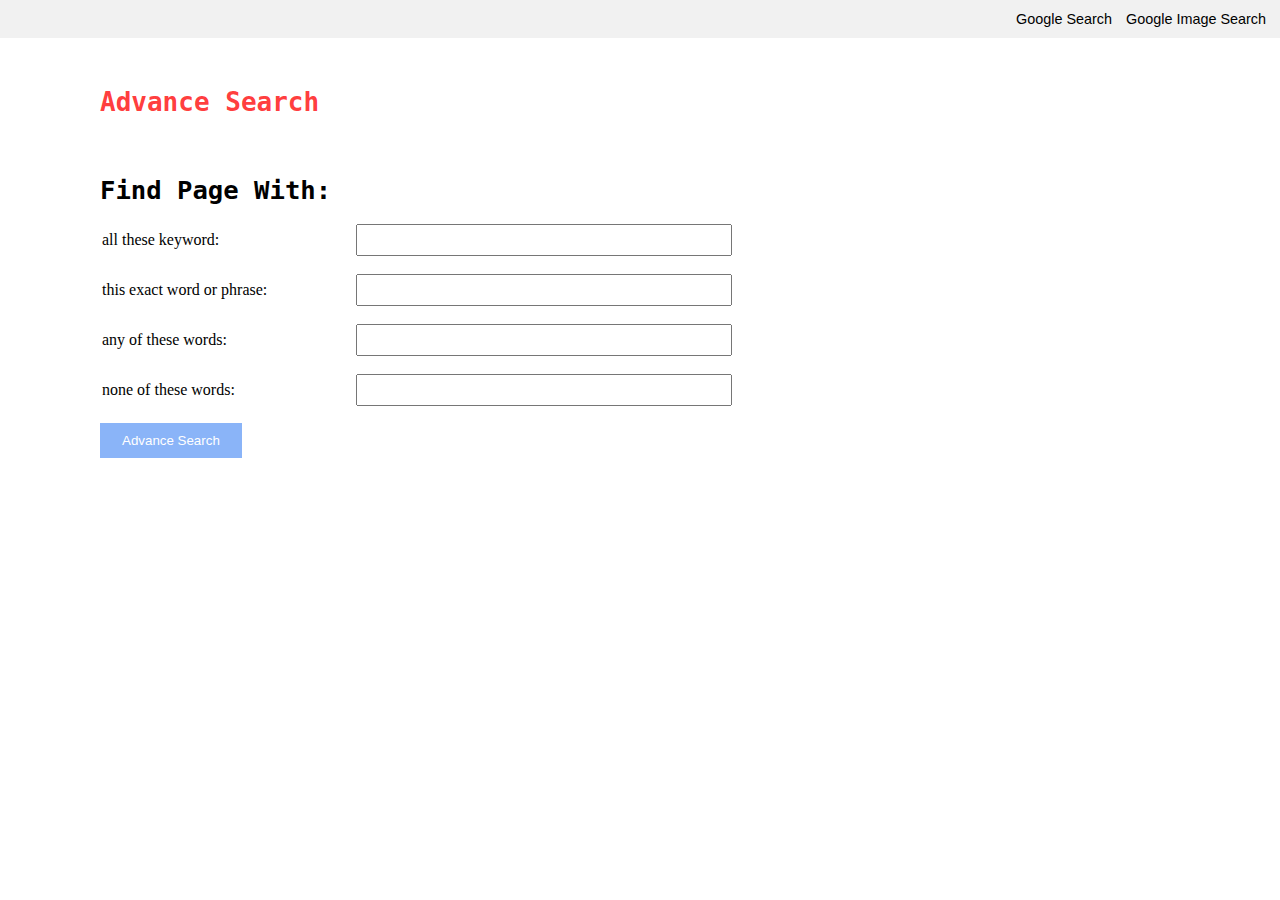
==== advance-search.html @ 5e8e0497 "Google Search Page" ====
<!DOCTYPE html>
<html lang="en">
  <head>
    <meta charset="UTF-8" />
    <meta http-equiv="X-UA-Compatible" content="IE=edge" />
    <meta name="viewport" content="width=device-width, initial-scale=1.0" />
    <link rel="stylesheet" href="fa/css/font-awesome.css" />
    <link rel="stylesheet" href="style.css" />
    <title>Advance Search</title>
    <style></style>
  </head>
  <body>
    <header>
      <div class="header-container">
        <div class="header-logo">
          <a href="index.html">
            <img src="image/google.jpg" alt="" />
          </a>
        </div>
        <div>
          <a class="searches" href="index.html">Google Search</a>
        </div>
        <div>
          <a class="searches" href="image-search.html">Google Image Search</a>
        </div>
      </div>
    </header>
    <main>
      <div class="adv-search-box">
        <h1>Advance Search</h1>
        <form action="https://www.google.com/search" method="get">
          <table>
            <caption>
              Find Page With:
            </caption>
            <tr>
              <td>
                <label for="all-these-keyword">all these keyword: </label>
              </td>
              <td>
                <input type="text" name="as_q" id="all-these-keyword" />
              </td>
            </tr>
            <tr>
              <td>
                <label for="this-exact-word-or-phrase"
                  >this exact word or phrase:
                </label>
              </td>
              <td>
                <input
                  type="text"
                  name="as_epq"
                  id="this-exact-word-or-phrase"
                />
              </td>
            </tr>
            <tr>
              <td>
                <label for="any-of-these-words">any of these words: </label>
              </td>
              <td>
                <input type="text" name="as_oq" id="any-of-these-words" />
              </td>
            </tr>
            <tr>
              <td>
                <label for="none-of-these-words">none of these words: </label>
              </td>
              <td>
                <input type="text" name="as_eq" id="none-of-these-words" />
              </td>
            </tr>
          </table>
          <div class="advance-button">
            <input type="submit" value="Advance Search" />
          </div>
        </form>
      </div>
    </main>
  </body>
</html>
---- style.css ----
* {
  margin: 0%;
  padding: 0%;
}

.header-container {
  display: flex;
  padding: 10px 0px;
  align-items: center;
  justify-content: end;
  background-color: #f1f1f1;
}

.header-container div {
  margin-right: 14px;
}

.header-container a {
  text-decoration: none;
  color: black;
  font-size: 0.9rem;
  font-family: sans-serif;
}

.searches:hover {
  border-bottom: 1px solid black;
}

.google-logo {
  display: flex;
  justify-content: center;
  margin-top: 100px;
}

.google-logo img {
  width: 300px;
}

.input-box {
  text-align: center;
  margin-top: 30px;
}

.search-query {
  width: 38%;
  padding: 9px 0px 9px 0px;
  border-radius: 21px;
  border: none;
  border: 1px solid black;
  outline: none;
  padding-inline-start: 35px;
  font-size: 1rem;
}

.search-icon {
  margin: 10px 0px 0px -21px;
  position: absolute;
  left: 32%;
}

.search-button {
  margin-top: 20px;
  display: flex;
  justify-content: center;
}

.search-button > input {
  margin: 12px;
  padding: 10px 22px;
  background-color: #8ab4f8;
  border: 1px solid #8ab4f8;
  cursor: pointer;
  border-radius: 2px;
  color: #fff;
}

.adv-search-box {
  text-align: justify;
  line-height: 3rem;
  margin: 10px 0px 0px 100px;
}

table {
  width: 50%;
}

table input {
  width: 100%;
  outline: none;
  font-size: 1rem;
  padding: 5px 10px;
  margin-left: 20px;
}

table > caption {
  text-align: left;
  font-size: 1.6rem;
  font-weight: 600;
  font-family: monospace;
}

.advance-button > input {
  background-color: #8ab4f8;
  border: none;
  padding: 10px 22px;
  color: #fff;
}

.header-logo img {
  width: 80px;
  margin-top: 5px;
}

.adv-search-box h1 {
  font-family: monospace;
  color: rgba(255, 0, 0, 0.778);
  margin: 40px 0px;
}
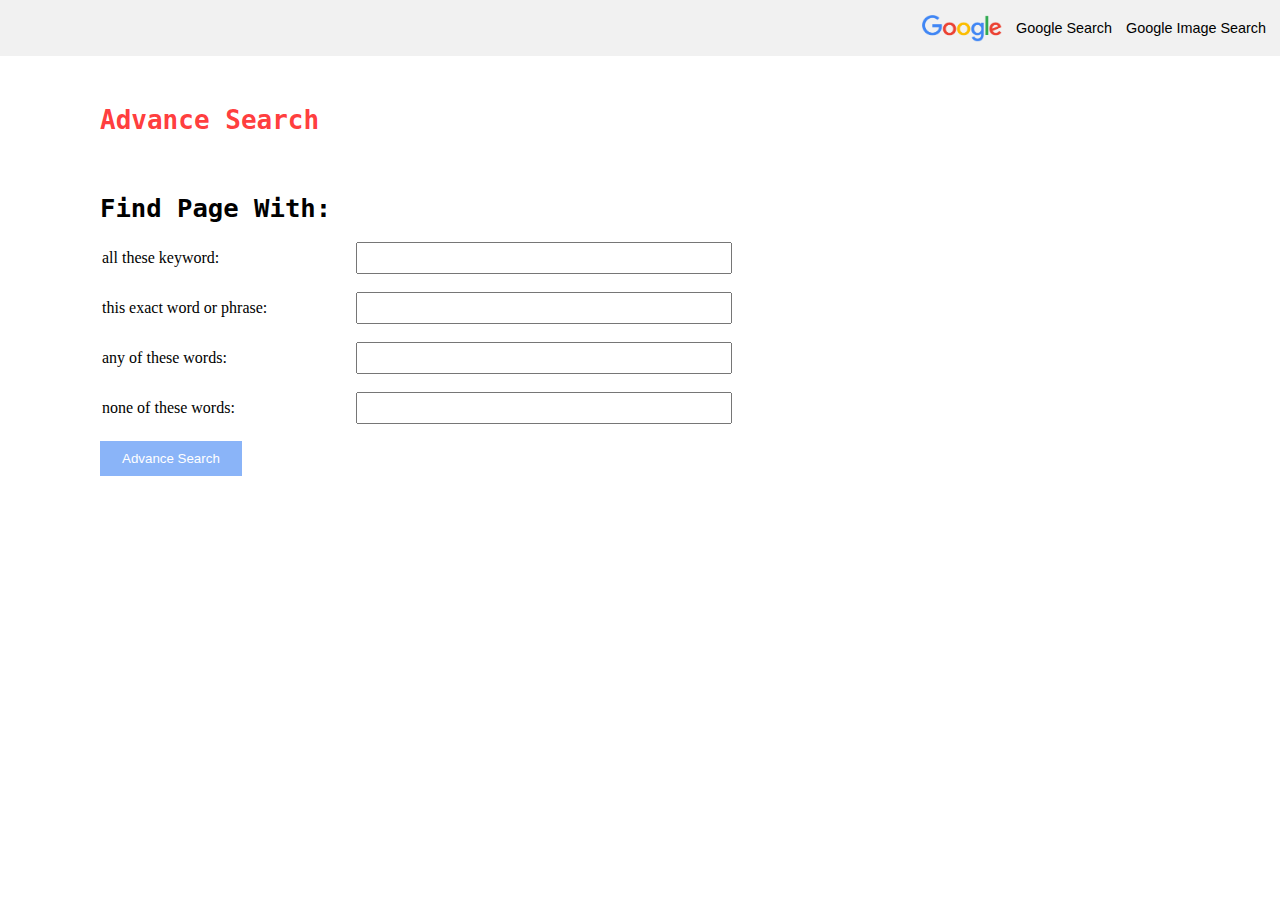
==== commit 60d41501: "image error fixed advance-search.html" ====
--- a/advance-search.html
+++ b/advance-search.html
@@ -14,7 +14,7 @@
       <div class="header-container">
         <div class="header-logo">
           <a href="index.html">
-            <img src="image/google.jpg" alt="" />
+            <img src="Image/google.jpg" alt="" />
           </a>
         </div>
         <div>
